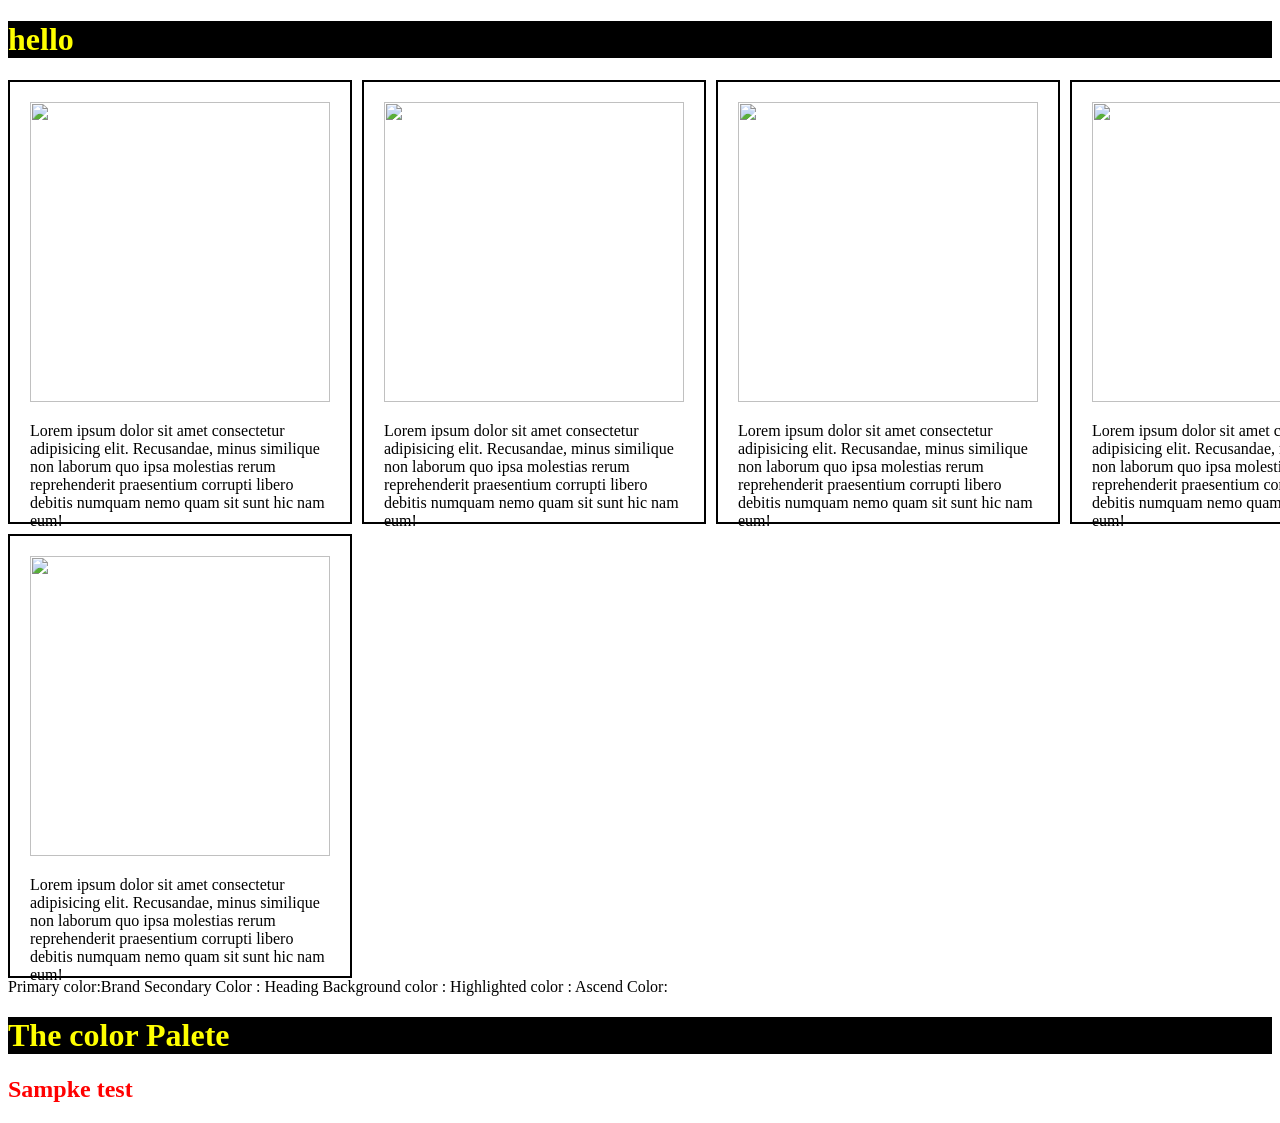
==== index.html @ 352ce8e4 "first time upload" ====
<!DOCTYPE html>
<html lang="en">
<head>
    <meta charset="UTF-8">
    <meta name="viewport" content="width=device-width, initial-scale=1.0">
    <title>Document</title>
   <link rel="stylesheet" href="./style.css">
</head>
<body>
   

    <!-- 
       Selectors {
          Property : values;
       }
    -->



    <!-- Types of selectors
        1.simple Selectors (tag,class,id)
        2. combinator Selector
            2.1 Descentant Combinator ( Space)
            2.2 Child Combinator (>)
            2.3 next sibiling Child Combinator (+)
            2.4 Subsequent Child Combinator (~)
        3. Pseudo Element
        4. Pseudo CLass
        5. Attribute Selector
        6. GLobal Selector
    -->
   
    <!-- PSEUDO class
    synatax
       Selector :: pseudo class{
         property : value;
       } 
    
       1.style an Marker
       2.style an First letter and First Line
       3.Add an content before and after in an element
       4. Style an Selection 
    -->

   <!-- Border Properties -->

   <!-- outline -->

   <!-- MARGIN AND PADDING -->

   <!-- margin - create an space between outside of an element -->
   <!-- padding - create an space between inside of an element -->
  <!-- <h1>HEllo welcome to Border</h1>    -->

  <!-- <div class="one">hello</div> -->
  <!-- <div class="two">welcome</div> -->
<!-- text properties -->



<!-- POsition Property z-index
   1.static (default)
   2.Relative
   3.absolute
   4.fixed
   5.sticky 
-->
   
<!-- display
    1.none
    2.inline
    3.block
    4.inline - block
    5.flex - advance level of an float
    6. grid - advance level of an flex
 
-->

<!-- Flex
 1. It is a One Dimesional (row or column)
 2.Default Direction is Row
 3. It COmes With Reponsivenes
 4. Parent element Child eleemnts 
-->
 
 <!-- Grid 
 1. It is a Two Dimesonal (row and column)
 2. the default direction is row
 3. it comes with responsivenes
 4. we can Design layout
 5. parent Element 
 
 -->


   <!-- CSS - TRansform 
                  Translate -x,y
                  SKew -x,y
                  rotate -x,y
                  scale -x,y
   and Transition (animation) -->
      
  <!-- <h1>Animations</h1> -->

  <!-- 
  
@keyframes animationname{
   from { properties:values}
   to{}
}

@keyframes animationname{
  o%{
  property: values;
  }
  50%{
  }
  100%{
  }
}

  -->


  <!-- media Query 
   
    Responsivenes

    Breakpoint

    360px - Extra small Screen - Mobile Phones
    576px - Small screen  ->Mobile Screen
    768px - Medium Screen - Tablet
    992px - Large Screnn - LAptops
    1200px - Extra Large Screnn - Wide Desktop
    1400px -Extra Extra Large Screen -extra wide Desktop
  

    @media Rules

    SYntax

    @media MediaType and (condition) {
       Selectors{
         Property :Value;
       }
    }

    Types Of an Media 

    1.All
    2.Print
    3.Screen
    4.Speech
  -->
 <h1>hello</h1>
  <div class="box">
     <div class="card">
      <img src="../download.jpg"  width =300  height="300"  alt="">
      <p>Lorem ipsum dolor sit amet consectetur adipisicing elit. Recusandae, minus similique non laborum quo ipsa molestias rerum reprehenderit praesentium corrupti libero debitis numquam nemo quam sit sunt hic nam eum!</p>
     </div>
     <div class="card">
      <img src="https://picsum.photos/200/300?random=1"  width =300  height="300"  alt="">
      <p>Lorem ipsum dolor sit amet consectetur adipisicing elit. Recusandae, minus similique non laborum quo ipsa molestias rerum reprehenderit praesentium corrupti libero debitis numquam nemo quam sit sunt hic nam eum!</p>
     </div>
     <div class="card">
      <img src="https://picsum.photos/200/300?random=2"  width =300  height="300"  alt="">
      <p>Lorem ipsum dolor sit amet consectetur adipisicing elit. Recusandae, minus similique non laborum quo ipsa molestias rerum reprehenderit praesentium corrupti libero debitis numquam nemo quam sit sunt hic nam eum!</p>
     </div>
     <div class="card">
      <img src="https://picsum.photos/200/300?random=3"  width =300  height="300"  alt="">
      <p>Lorem ipsum dolor sit amet consectetur adipisicing elit. Recusandae, minus similique non laborum quo ipsa molestias rerum reprehenderit praesentium corrupti libero debitis numquam nemo quam sit sunt hic nam eum!</p>
     </div>
     <div class="card">
      <img src="https://picsum.photos/200/300?random=4"  width =300  height="300"  alt="">
      <p>Lorem ipsum dolor sit amet consectetur adipisicing elit. Recusandae, minus similique non laborum quo ipsa molestias rerum reprehenderit praesentium corrupti libero debitis numquam nemo quam sit sunt hic nam eum!</p>
     </div>
  </div>



  Primary color:Brand
  Secondary Color : Heading 
  Background color : 
  Highlighted color : 
  Ascend Color:

  <h1>The color Palete</h1>

  <h2 style="color:var(--primary);">Sampke test</h2>
</body>
  
</html>




<!-- Bootstrap
1. It is Known as CSS Framework 
2. Mobile First Approach (Responsiveness)
3. It basically build upon Grid System
4. It have an Predefined Components(Building block Of an UI)

5. In  Mid 2010 Twitter  -> Twitter Layout
6.2011 ->Bootstrap 1
7.Bootstrap 5

8. Javascript Plugins

9.By using Class Names 


10.two option   CDN - Content Delivery Network
Local Files

-->
---- style.css ----
:root{
    --primary:red;
    --secondary:white;
    --background:black;
}


.card{
    /* width: 400px; */
    height: 400px;
    border: 2px solid black;
    padding: 20px ;

}

.box{
    display: grid;
    grid-template-columns: 1fr 1fr 1fr 1fr;
    gap: 10px;
}

h1{
    --primary:yellow;
    color:var(--primary);
    background-color: var(--background);
}


@media print{
    h1{
        color: red;
    }
    .card{
       display: none;
    }
}

/* 
@media all{
    h1{
        background-color: red;
        color:black ;
    }
} */
/* 
@media screen and (min-width:768px){
    h1{
      color: aqua;
      background-color: yellow;
    }
} */


@media screen and (max-width:768px){
    .box{
        display: grid;
        grid-template-columns: 1fr 1fr;
        gap: 10px;
    }
    

}

@media screen and (max-width:425px){
    .box{
        display: grid;
        grid-template-columns: 1fr;
        gap: 10px;
    }
}
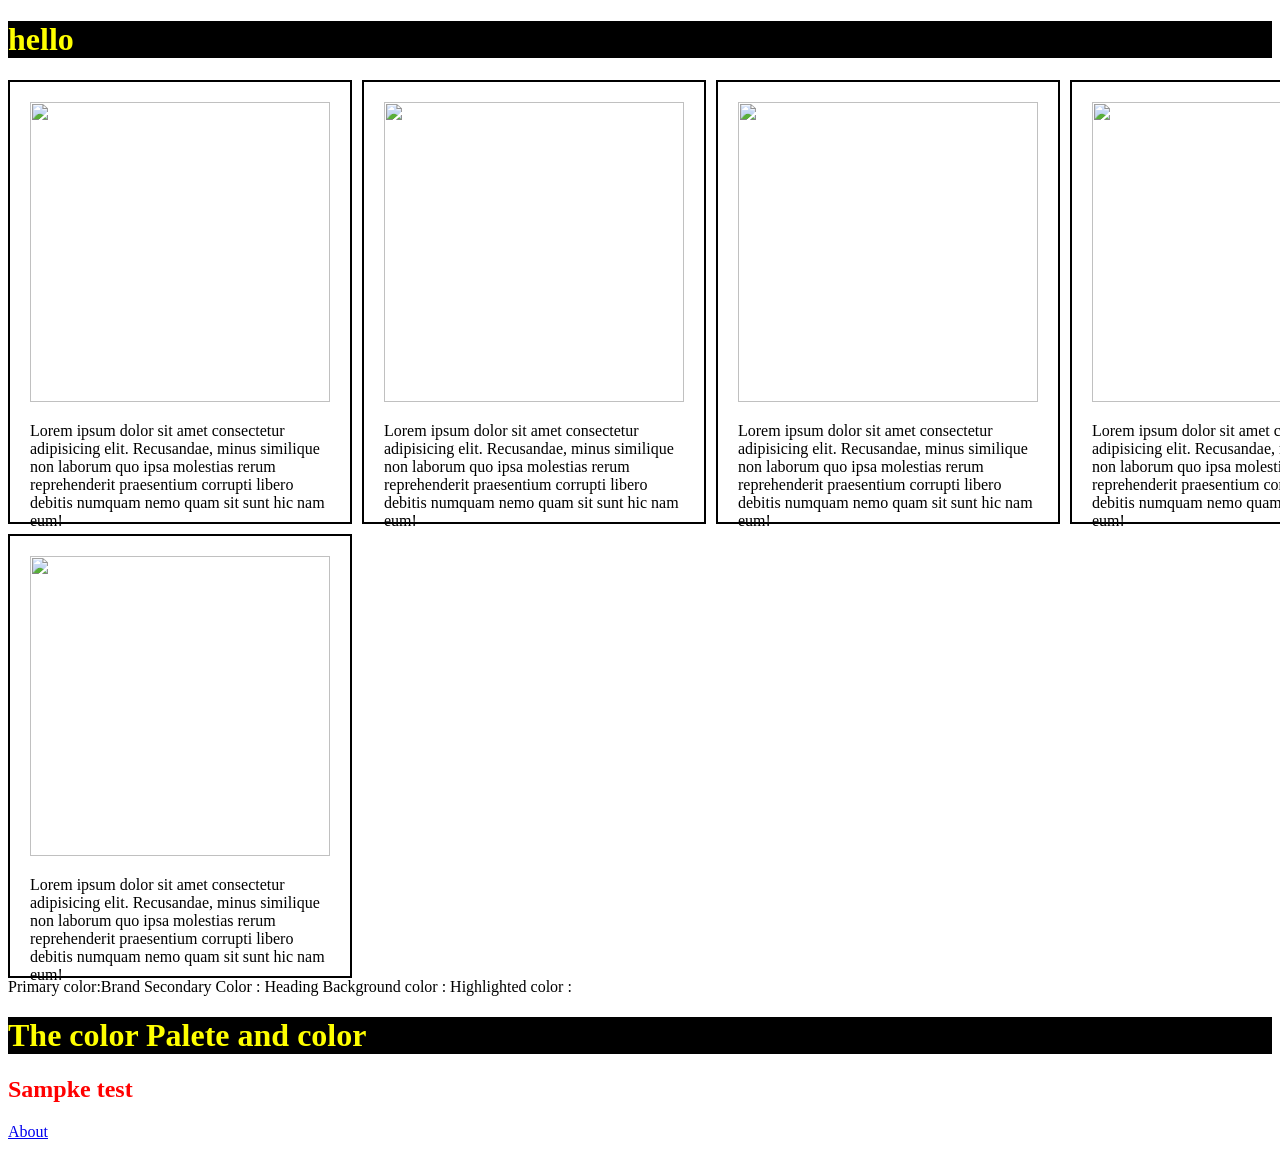
==== commit 90d386b6: "Add about html" ====
--- a/index.html
+++ b/index.html
@@ -183,11 +183,11 @@
   Secondary Color : Heading 
   Background color : 
   Highlighted color : 
-  Ascend Color:
-
-  <h1>The color Palete</h1>
+
+  <h1>The color Palete and color </h1>
 
   <h2 style="color:var(--primary);">Sampke test</h2>
+<a href="./About.html">About</a>
 </body>
   
 </html>
